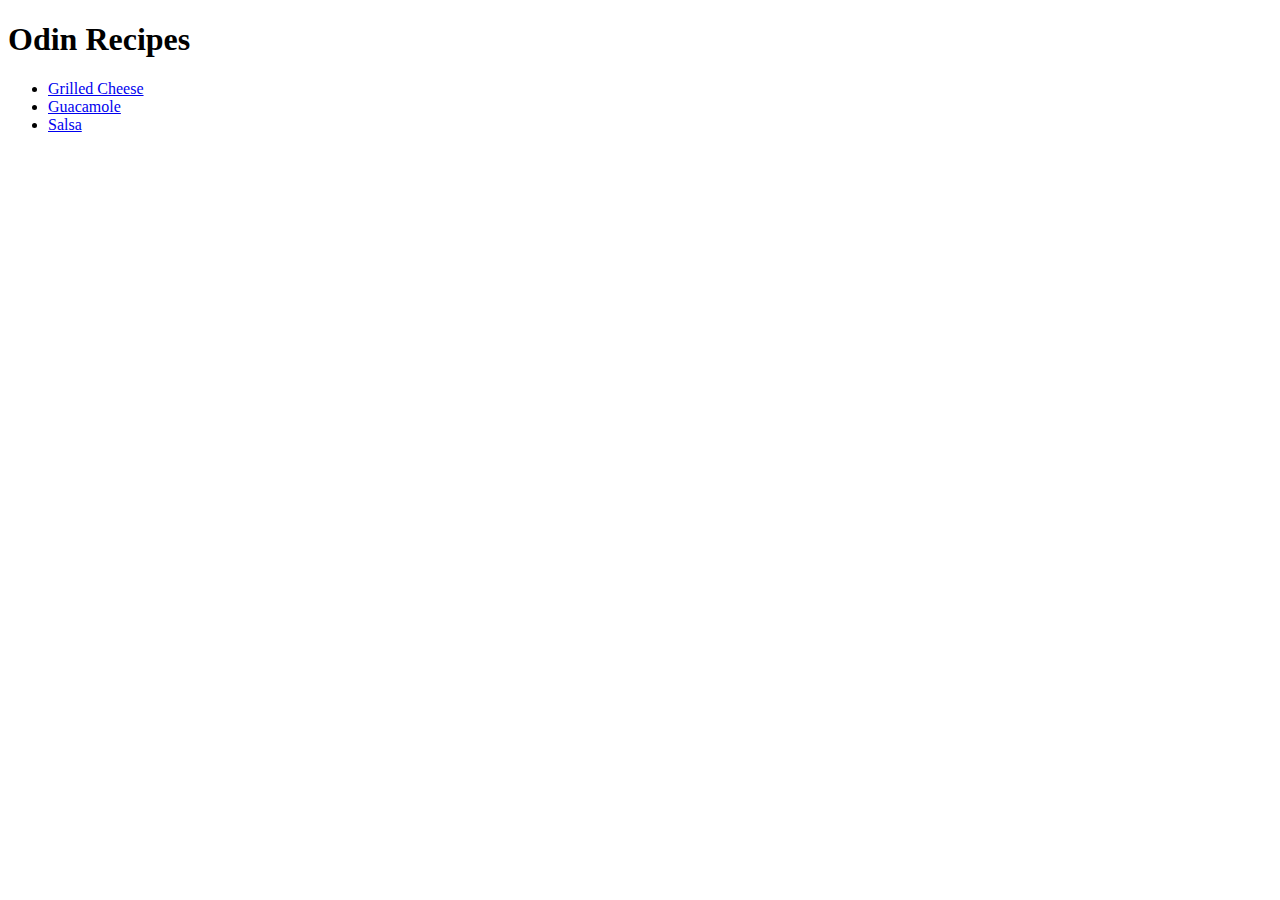
==== index.html @ b48f8f90 "Added recipes, images, and links" ====
<!DOCTYPE html>
<html lang="en">
<head>
    <meta charset="UTF-8">
    <meta name="viewport" content="width=device-width, initial-scale=1.0">
    <title>Odin Recipes</title>
</head>
<body>
    <h1>Odin Recipes</h1>
    <ul>
        <li><a href="recipes/grilledcheese.html">Grilled Cheese</a></li>
        <li><a href="recipes/guacamole.html">Guacamole</a></li>
        <li><a href="recipes/salsa.html">Salsa</a></li>
    </ul>
</body>
</html>
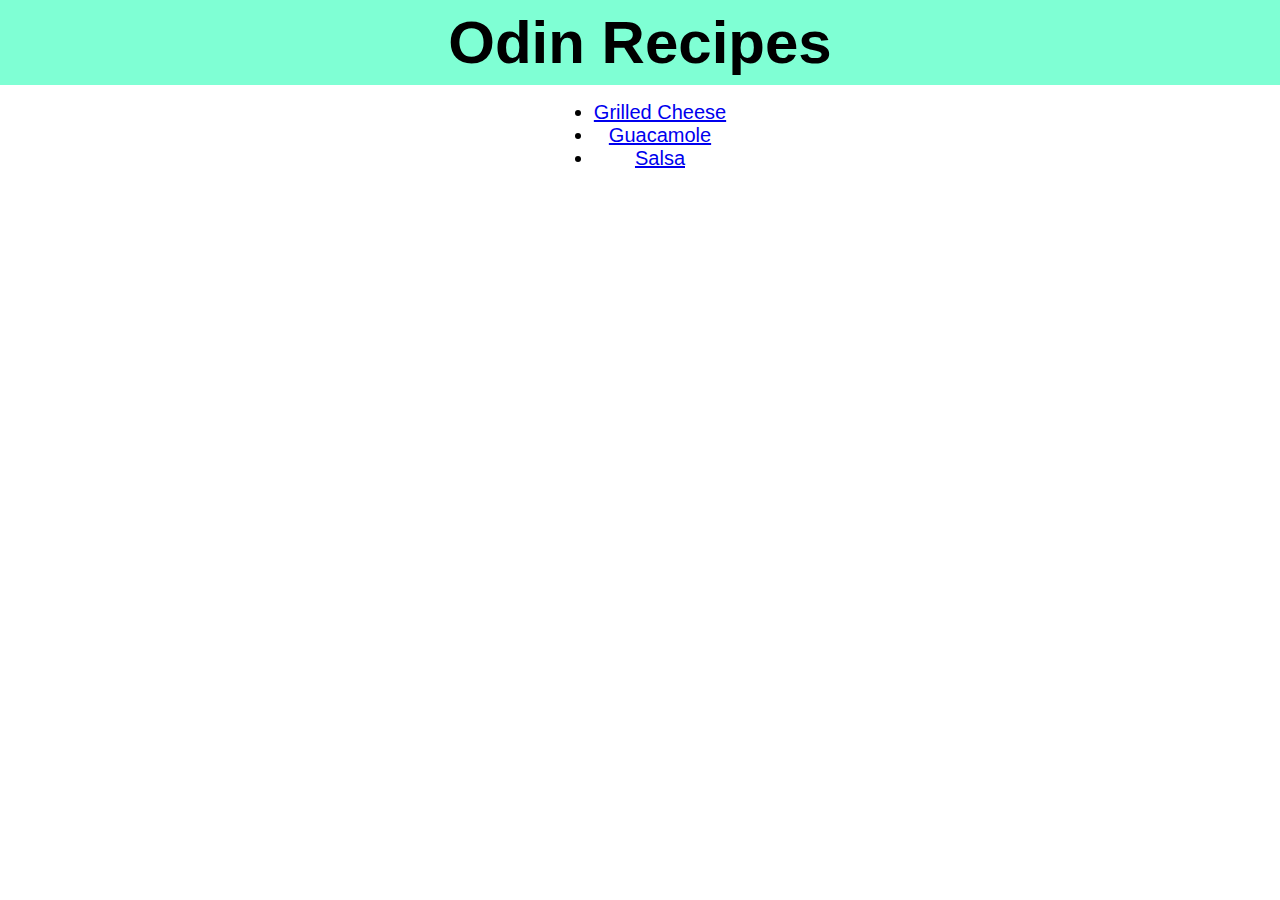
==== commit 35599d8d: "Added CSS Styling to the main page" ====
--- a/index.html
+++ b/index.html
@@ -3,6 +3,7 @@
 <head>
     <meta charset="UTF-8">
     <meta name="viewport" content="width=device-width, initial-scale=1.0">
+    <link rel="stylesheet" href="styles.css">
     <title>Odin Recipes</title>
 </head>
 <body>
--- a/styles.css
+++ b/styles.css
@@ -0,0 +1,27 @@
+body
+{
+    margin: 0px;
+    text-align: center;
+}
+*
+{
+    font-family: 'Segoe UI', Tahoma, Geneva, Verdana, sans-serif;
+    
+}
+h1
+{
+    text-align: center;
+    background-color: aquamarine;
+    margin: 0;
+    padding: 8px;
+    font-size: 60px;
+}
+ul
+{
+   display: inline-block;
+   
+}
+li
+{
+    font-size: 20px;
+}
